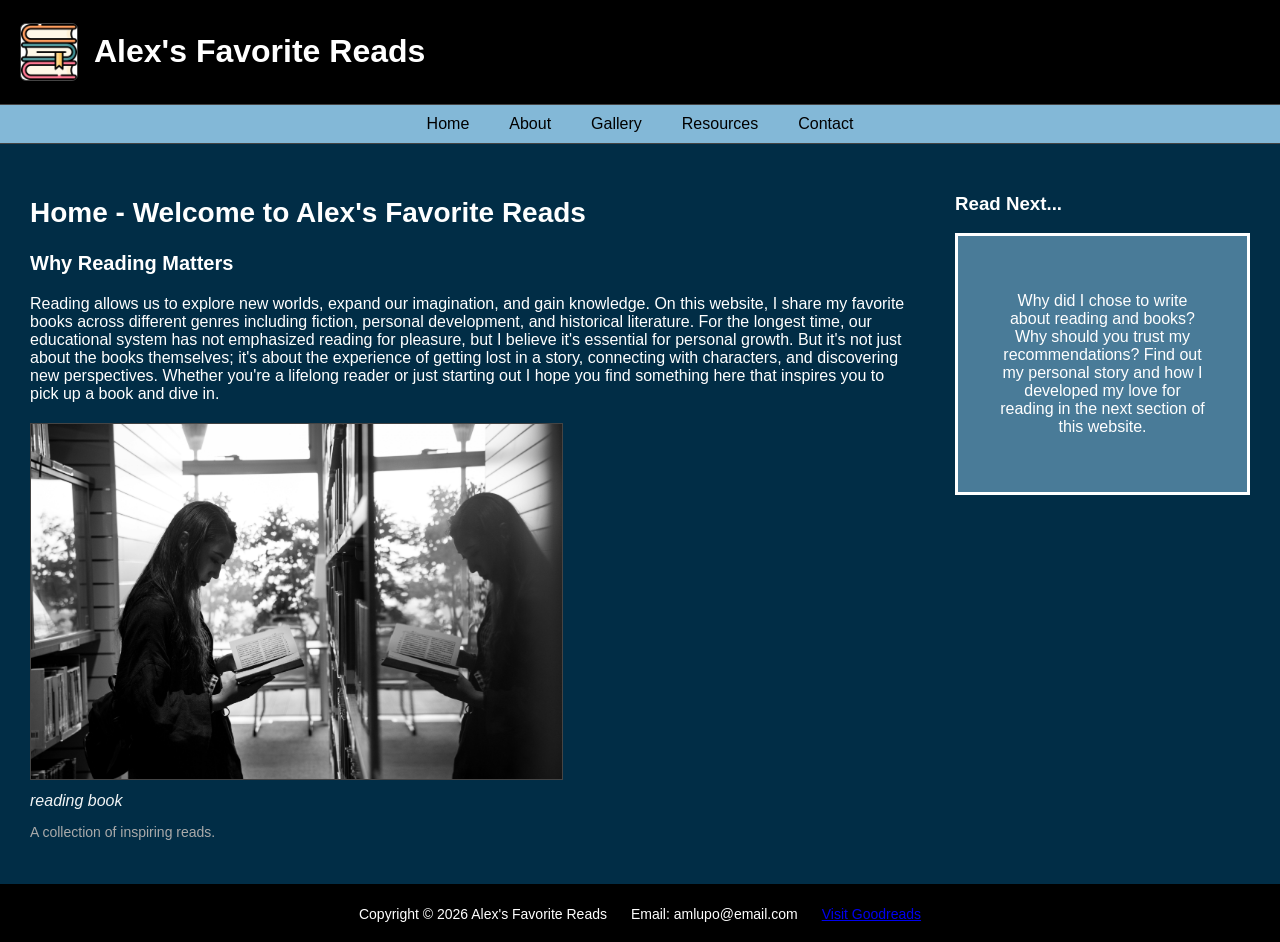
==== index.html @ 3f1a28e7 "Add files via upload" ====
<!DOCTYPE html>
<html lang="en">
<head>
    <meta charset="UTF-8">
    <title>Alex's Favorite Reads | Home</title>
    <meta name="description" content="A collection of Alex's favorite books and reading recommendations.">
    <meta name="author" content="Your Name">
    <meta name="viewport" content="width=device-width, initial-scale=1.0">
    
    <link rel="stylesheet" href="styles.css">
</head>

<body>

<header>
    <img src="book.jpg" alt="Site logo" class="logo">
    <h1>Alex's Favorite Reads</h1>
</header>

<nav>
    <ul>
        <li><a href="#">Home</a></li>
        <li><a href="#">About</a></li>
        <li><a href="#">Gallery</a></li>
        <li><a href="#">Resources</a></li>
        <li><a href="#">Contact</a></li>
    </ul>
</nav>

<main>

    <section class="main-content">
        <h2>Home - Welcome to Alex's Favorite Reads</h2>
        <h3>Why Reading Matters</h3>
        <p>
            Reading allows us to explore new worlds, expand our imagination, and gain knowledge.
            On this website, I share my favorite books across different genres including fiction,
            personal development, and historical literature. For the longest time, our educational system
            has not emphasized reading for pleasure, but I believe it's essential for personal growth. 
            But it's not just about the books themselves; it's about the experience of getting lost in a story,
            connecting with characters, and discovering new perspectives. Whether you're a lifelong reader or just starting out
            I hope you find something here that inspires you to pick up a book and dive in. 
        </p>

        <div class="image-box">
            <img src="reading-book.jpeg" alt="lady in library">
            <p class="reading">reading book</p>
            <p class="caption">A collection of inspiring reads.</p>
        </div>
    </section>

    <aside>
        <h3>Read Next...</h3>
        <div class="preview-box">
            <p>Why did I chose to write about reading and books?
                Why should you trust my recommendations?
                Find out my personal story and how I developed my love for reading in the next section of this website.
            </p>
        </div>
    </aside>

</main>

<footer>
    <p>Copyright © 2026 Alex's Favorite Reads</p>
    <p>Email: amlupo@email.com</p>
    <p><a href="https://www.goodreads.com" target="_blank">Visit Goodreads</a></p>
</footer>

</body>
</html>
---- styles.css ----
/* General Page Styling */
body {
    margin: 0;
    font-family: Arial, Helvetica, sans-serif;
    background-color: #012d46;
    color: #fff;
}

header {
    background-color: #000;
    padding: 12px 20px;
    text-align: left;
    border-bottom: 1px solid #444;
    display: flex;
    align-items: center;
    gap: 16px;
}

.logo {
    width: 56px;
    height: auto;
    border-radius: 6px;
    border: 1px solid #444;
}

nav {
    background-color: #83b8d7;
    border-bottom: 1px solid #444;
}

nav ul {
    list-style-type: none;
    margin: 0;
    padding: 10px;
    display: flex;
    justify-content: center;
}

nav ul li {
    margin: 0 20px;
}

nav ul li a {
    color: rgb(0, 0, 0);
    text-decoration: none;
}

nav ul li a:hover {
    color: grey;
}

main {
    display: flex;
    padding: 30px;
}

.main-content {
    flex: 3;
}

.main-content h2 {
    font-size: 28px;
}

.main-content h3 {
    font-size: 20px;
}

.image-box {
    margin-top: 20px;
}

.image-box img {
    width: 60%;
    border: 1px solid #444;
}

.image-box .reading {
    margin: 8px 0 6px 0;
    font-size: 16px;
    color: #fff;
    opacity: 0.95;
    font-style: italic;
}

.caption {
    font-size: 14px;
    color: #aaa;
}

aside {
    flex: 1;
    margin-left: 40px;
}

.preview-box {
    background-color: #497b98;
    border: 3px solid #ffffff;
    padding: 40px;
    text-align: center;
}

footer {
    background-color: #000;
    border-top: 2px solid #000000;
    padding: 20px;
    font-size: 14px;
    display: flex;
    justify-content: center;
    gap: 24px;
    align-items: center;
    flex-wrap: wrap;
}

footer p {
    margin: 0;
}
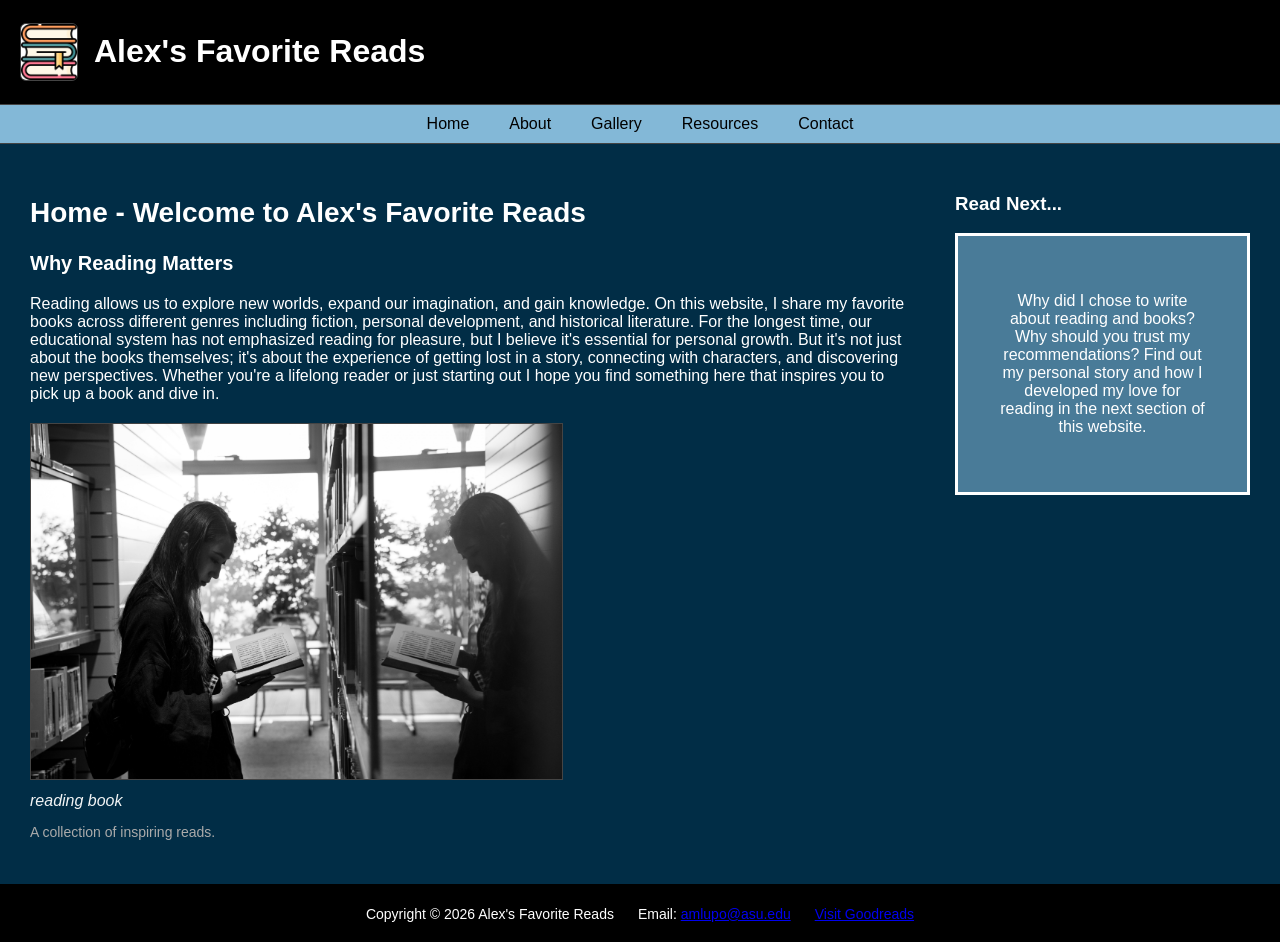
==== commit 54ce01ac: "Update index.html" ====
--- a/index.html
+++ b/index.html
@@ -19,11 +19,11 @@
 
 <nav>
     <ul>
-        <li><a href="#">Home</a></li>
-        <li><a href="#">About</a></li>
-        <li><a href="#">Gallery</a></li>
-        <li><a href="#">Resources</a></li>
-        <li><a href="#">Contact</a></li>
+        <li><a href="index.html">Home</a></li>
+        <li><a href="about.html">About</a></li>
+        <li><a href="gallery.html">Gallery</a></li>
+        <li><a href="resources.html">Resources</a></li>
+        <li><a href="contact.html">Contact</a></li>
     </ul>
 </nav>
 
@@ -63,9 +63,9 @@
 
 <footer>
     <p>Copyright © 2026 Alex's Favorite Reads</p>
-    <p>Email: amlupo@email.com</p>
+    <p>Email: <a href="contact.html">amlupo@asu.edu</a></p>
     <p><a href="https://www.goodreads.com" target="_blank">Visit Goodreads</a></p>
 </footer>
 
 </body>
-</html>+</html>
--- a/styles.css
+++ b/styles.css
@@ -83,6 +83,136 @@
     font-style: italic;
 }
 
+.about-row {
+    display: flex;
+    gap: 20px;
+    align-items: flex-start;
+}
+
+.about-row .profile-img {
+    width: 160px;
+    height: auto;
+    border-radius: 8px;
+    border: 1px solid #444;
+}
+
+.resources-media {
+    margin: 18px 0;
+    text-align: center;
+}
+
+.resources-img {
+    max-width: 100%;
+    width: 320px;
+    height: auto;
+    border: 1px solid #444;
+    border-radius: 6px;
+}
+
+.books-grid {
+    display: grid;
+    grid-template-columns: repeat(auto-fit, minmax(160px, 1fr));
+    gap: 18px;
+    margin: 18px 0;
+    align-items: start;
+}
+
+.book-card {
+    background: transparent;
+}
+
+.book-card img {
+    width: 100%;
+    height: auto;
+    display: block;
+    border: 1px solid #444;
+    border-radius: 6px;
+}
+
+.book-card figcaption {
+    text-align: center;
+    margin-top: 8px;
+    color: #ddd;
+    font-size: 14px;
+}
+
+.main-content table {
+    margin: 22px auto;
+    border-collapse: collapse;
+    width: 90%;
+    max-width: 900px;
+}
+
+.main-content table th,
+.main-content table td {
+    padding: 10px 12px;
+    border: 1px solid #444;
+    text-align: left;
+    vertical-align: middle;
+}
+
+@media (max-width: 720px) {
+    .main-content table {
+        width: 100%;
+        font-size: 14px;
+    }
+}
+
+.gallery {
+    display: flex;
+    gap: 20px;
+    margin-top: 20px;
+}
+
+.gallery img {
+    width: 200px;
+    border: 1px solid #444;
+}
+
+form input, form select, form textarea {
+    width: 100%;
+    padding: 8px;
+    margin-top: 5px;
+    background-color: #222;
+    color: white;
+    border: 1px solid #444;
+}
+
+form input[type="submit"] {
+    background-color: #444;
+    cursor: pointer;
+}
+
+form input[type="submit"]:hover {
+    background-color: #666;
+}
+
+.main-content video {
+    display: block;
+    margin: 20px auto;
+    max-width: 100%;
+    width: 700px; 
+    height: auto;
+    border: 1px solid #444;
+}
+
+@media (max-width: 720px) {
+    .main-content video {
+        width: 100%;
+    }
+}
+
+@media (max-width: 720px) {
+    .about-row {
+        flex-direction: column;
+        align-items: center;
+    }
+
+    .about-row p {
+        max-width: 720px;
+    }
+}
+
 .caption {
     font-size: 14px;
     color: #aaa;
@@ -114,4 +244,33 @@
 
 footer p {
     margin: 0;
-}+}
+
+.form-confirmation {
+    background: rgba(255,255,255,0.04);
+    border: 1px solid #5a93b0;
+    padding: 16px;
+    margin-top: 18px;
+    color: #eaf6ff;
+    border-radius: 6px;
+    max-width: 720px;
+}
+
+.form-confirmation h3 {
+    margin-top: 0;
+    color: #bfe8ff;
+}
+
+.form-confirmation button {
+    margin-top: 12px;
+    padding: 8px 12px;
+    background: #2f6b88;
+    color: #fff;
+    border: 1px solid #558aa6;
+    border-radius: 4px;
+    cursor: pointer;
+}
+
+.form-confirmation button:focus {
+    outline: 2px solid #bfe8ff;
+}
